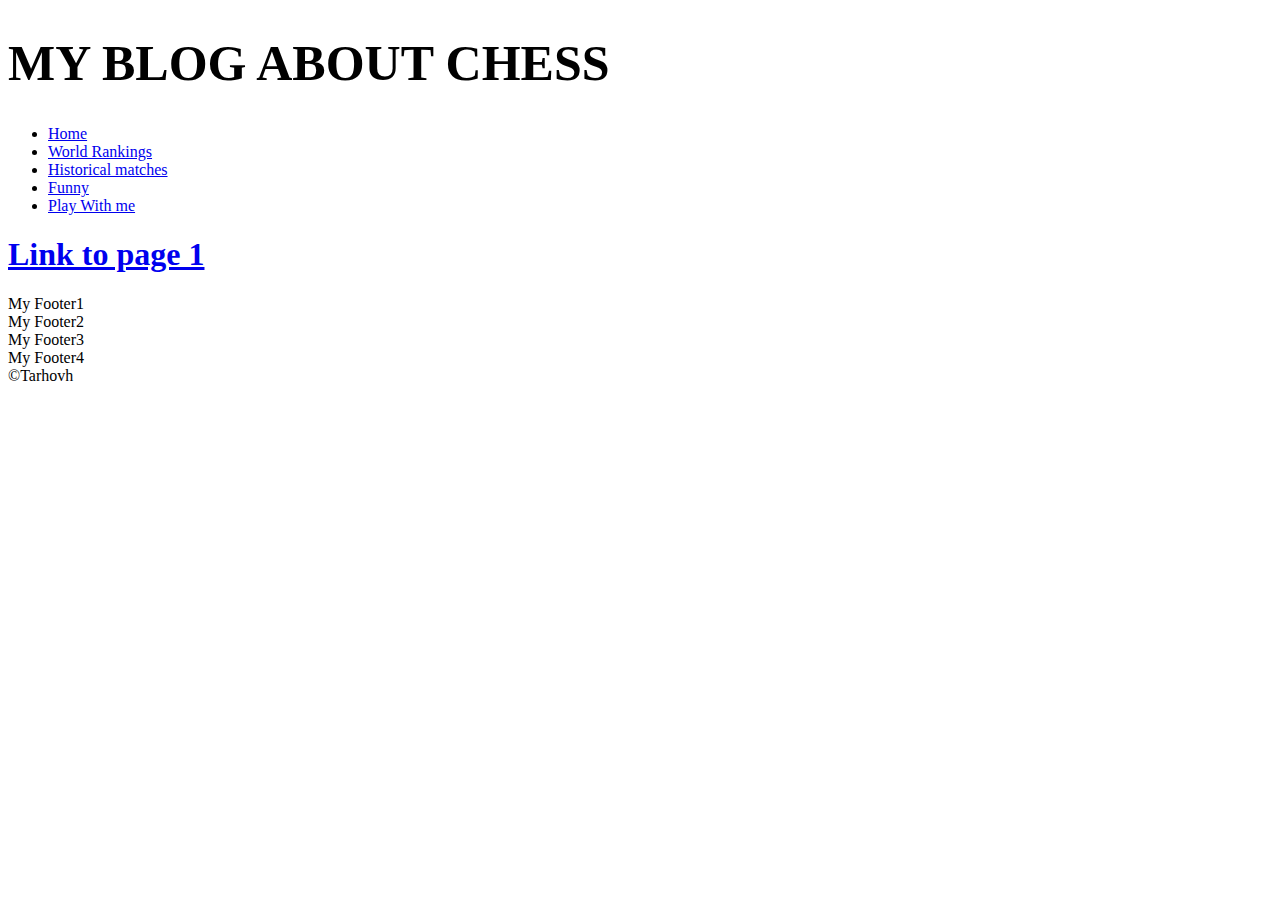
==== index.html @ 9c32e4f9 "index.html" ====
<!DOCTYPE html>
<html lang="en">
<head>
    <meta charset="UTF-8">
    <meta http-equiv="X-UA-Compatible" content="IE=edge">
    <meta name="viewport" content="width=device-width, initial-scale=1.0">
    <title>My Hobby</title>
    <link rel="stylesheet" href="./styles/style.css">

</head>
<body>

    <!-- <div class="header">
        <h1>MY BLOG ABOUT CHESS</h1>
    </div> -->

    <div class="header-image">
        <div class="header-text">
          <h1 style="font-size:50px">MY BLOG ABOUT CHESS</h1>
        </div>
      </div>


    <ul class="navigation">
        <li><a href="#">Home</a></li>
        <li><a href="./pages/page1.html" target="_blank">World Rankings</a></li>
        <li><a href="#">Historical matches</a></li>
        <li><a href="#">Funny</a></li>
        <li><a href="#">Play With me</a></li>
    </ul>
   
    
   <h1><a href="./pages/page1.html" target="_blank">Link to page 1</a></h1>










    <div class="footer">
        <div id="footerCol1" class="footerItem">My Footer1</div>
        <div id="footerCol2" class="footerItem">My Footer2</div>
        <div id="footerCol3" class="footerItem">My Footer3</div>
        <div id="footerCol4" class="footerItem">My Footer4</div>

    </div>

    <div class="footer2">
    
        ©Tarhovh
    
    </div>

    <script src="./scripts/main.js"></script>
</body>
</html>
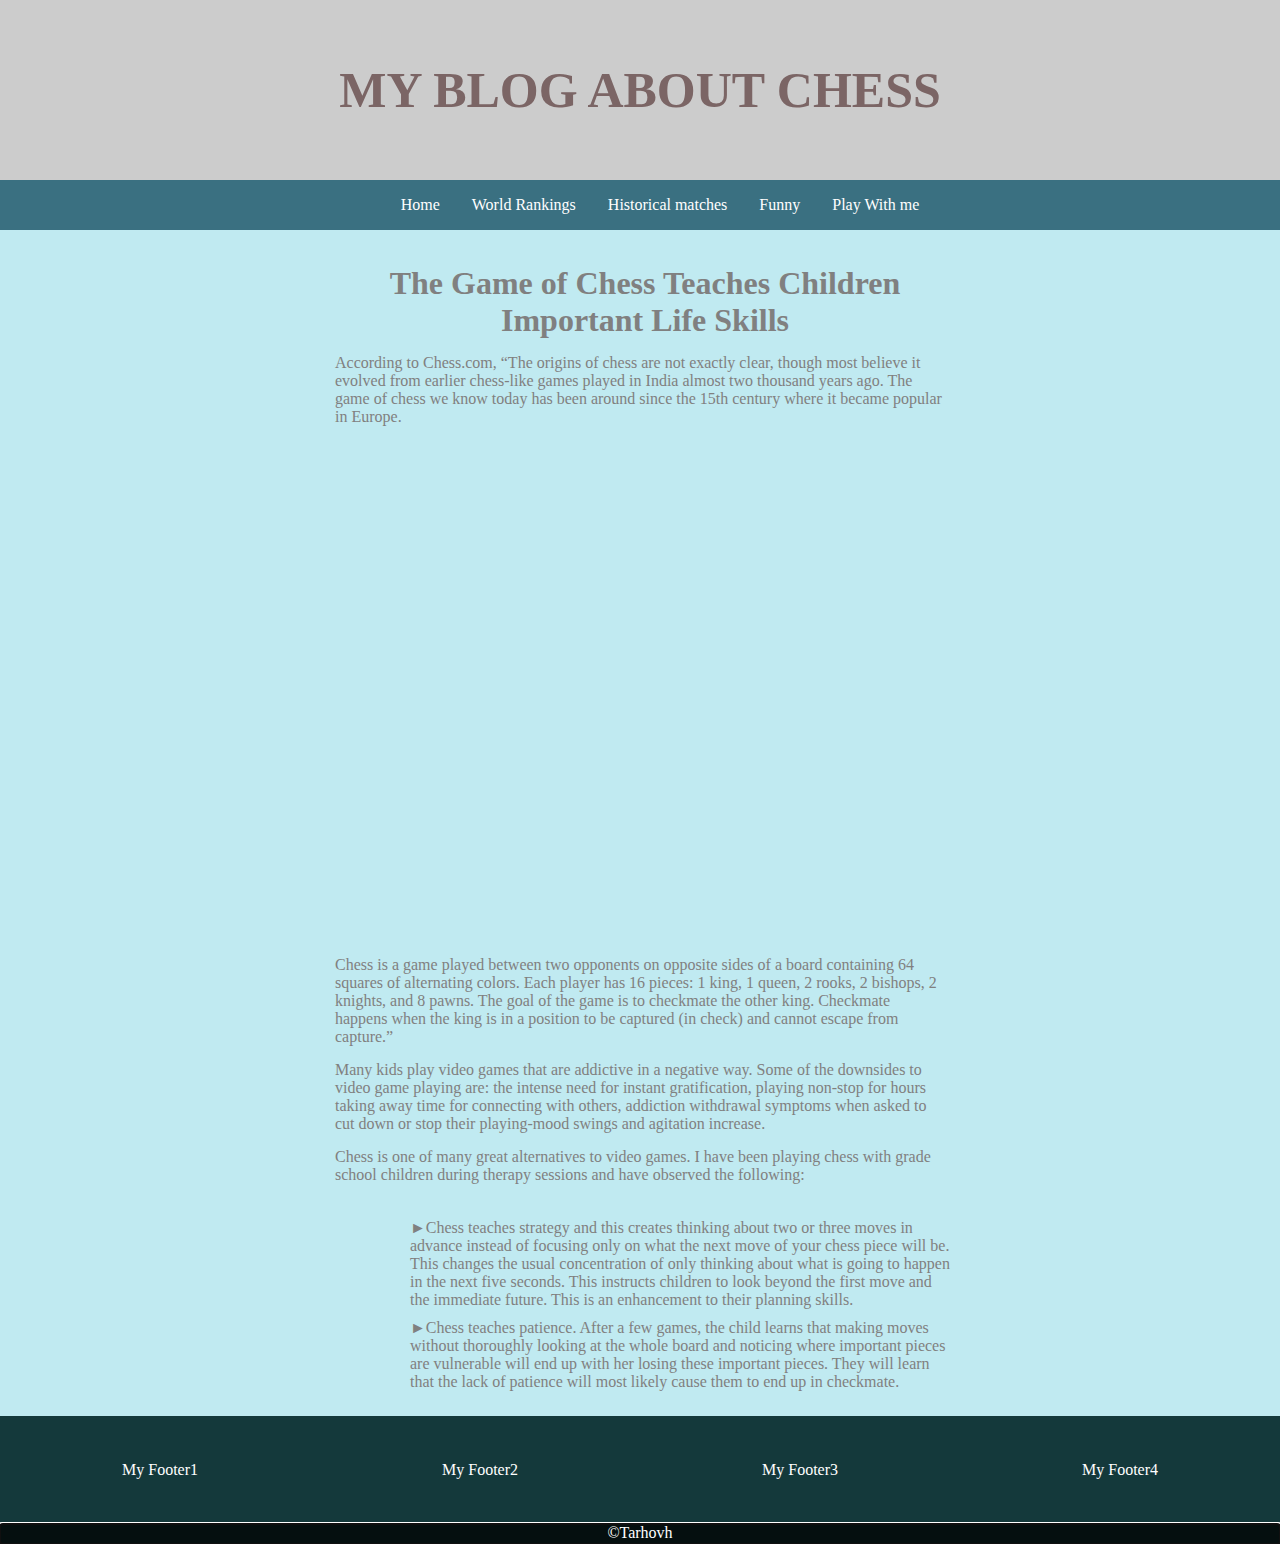
==== commit 935ec511: "changes in html and CSS" ====
--- a/index.html
+++ b/index.html
@@ -23,15 +23,55 @@
 
     <ul class="navigation">
         <li><a href="#">Home</a></li>
-        <li><a href="./pages/page1.html" target="_blank">World Rankings</a></li>
-        <li><a href="#">Historical matches</a></li>
-        <li><a href="#">Funny</a></li>
-        <li><a href="#">Play With me</a></li>
+        <li><a href="./pages/rankings.html" target="_blank">World Rankings</a></li>
+        <li><a href="./pages/history.html" target="_blank">Historical matches</a></li>
+        <li><a href="./pages/funny.html" target="_blank">Funny</a></li>
+        <li><a href="./pages/play.html" target="_blank">Play With me</a></li>
     </ul>
    
     
-   <h1><a href="./pages/page1.html" target="_blank">Link to page 1</a></h1>
+    <div class="articleContainer">
 
+        <div class="article">
+
+        <h1>The Game of Chess Teaches Children Important Life Skills</h1>
+
+        <p>According to Chess.com, “The origins of chess are not exactly clear, though most believe it evolved from earlier chess-like games played in India almost two thousand years ago. The game of chess we know today has been around since the 15th century where it became popular in Europe.</p>
+
+        <img src="./images/Chess_Game_of_Humanity_with_Artificial_Intelligence.png" alt="">
+
+        <p>Chess is a game played between two opponents on opposite sides of a board containing 64 squares of alternating colors. Each player has 16 pieces: 1 king, 1 queen, 2 rooks, 2 bishops, 2 knights, and 8 pawns. The goal of the game is to checkmate the other king. Checkmate happens when the king is in a position to be captured (in check) and cannot escape from capture.”
+
+        </p>
+
+        <p>Many kids play video games that are addictive in a negative way. Some of the downsides to video game playing are: the intense need for instant gratification, playing non-stop for hours taking away time for connecting with others, addiction withdrawal symptoms when asked to cut down or stop their playing-mood swings and agitation increase.
+
+        </p>
+
+        <p>Chess is one of many great alternatives to video games. I have been playing chess with grade school children during therapy sessions and have observed the following:
+
+        </p>
+
+        <p>
+            <ul>
+                <ol>►Chess teaches strategy and this creates thinking about two or three moves in advance instead of focusing only on what the next move of your chess piece will be. This changes the usual concentration of only thinking about what is going to happen in the next five seconds. This instructs children to look beyond the first move and the immediate future. This is an enhancement to their planning skills.
+                </ol>
+                <ol>
+                    ►Chess teaches patience. After a few games, the child learns that making moves without thoroughly looking at the whole board and noticing where important pieces are vulnerable will end up with her losing these important pieces. They will learn that the lack of patience will most likely cause them to end up in checkmate.
+
+                </ol>
+            </ul>
+        </p>
+
+
+
+
+
+
+
+
+            </div>
+            </div>
 
 
 
--- a/styles/style.css
+++ b/styles/style.css
@@ -0,0 +1,219 @@
+* {
+    margin: 0;
+}
+
+/* Header start */
+
+  .header-image {
+    background-image: url("../images/Chess-pieces-formation-42497-pixahive.jpg");
+    background-color: #cccccc;
+    height: 180px;
+    background-position: center;
+    position: relative;
+    opacity: 1;
+  }
+
+      .header-image2 {
+        background-image: url("../images/fideust_son.jpg");
+        background-color: #fff;
+        height: 150px;
+        background-position: center;
+        background-repeat: no-repeat;
+        position: relative;
+        opacity: 1;
+      }
+  
+  .header-text {
+    text-align: center;
+    text-shadow: black;
+    position: absolute;
+    top: 50%;
+    left: 50%;
+    transform: translate(-50%, -50%);
+    color: #7b6565;
+    opacity: 1;
+    
+  }
+
+      .header-text:hover {
+        color: #fff;
+      }
+
+/* Header end */
+
+/* Navigation start */
+.navigation {
+    position: sticky;
+    display: flex;
+    flex-flow: row wrap;
+    justify-content: center;
+    list-style: none;
+    margin: 0; 
+    background: rgb(58, 112, 129);
+  }
+
+    .navigation a {
+      text-decoration: none;
+      display: block;
+      padding: 1em;
+      color: white;
+    }
+    
+    .navigation a:hover {
+      background: #1565C0;
+    }
+
+.navigation2 {
+      
+    text-align: left;
+    text-shadow: black;
+    position: absolute;
+    top: 50%;
+    left: 25%;
+    color: #7b6565;
+    list-style: none;
+    display: flex;
+    flex-direction: row;
+
+    
+    }   
+
+/* Navigation end*/
+
+/* Table start*/
+
+.tableRating {
+  display: flex;
+  justify-content: center;
+}
+
+table, th, tr, td {
+  border: 1px solid black;
+  border-collapse: collapse;
+  margin: 10px;
+}
+
+    /* Rating table start*/
+    .fed {
+      display: flex;
+      width: 32px;
+      flex-direction: row;
+      align-items: center;
+    }
+
+      .fed > img {
+        margin: 5px;
+      }
+
+        .fed > img:hover {
+          transform: rotateY(360deg);
+          transition:  transform 1s;         
+        }
+
+        .fed > div:hover {
+        background-color: #969090;
+        transition: .6s;
+        color: #fff
+        }
+
+      
+
+      /* Rating table end*/
+
+    /* Article style Start */
+
+  .articleContainer {
+    display: flex;
+    justify-content: center;
+    background-color: rgb(192, 234, 241);
+  }
+
+  .article {
+    /* font-size: 16px; */
+    color: gray;
+    max-width: 40em;
+    margin-top: 20px;
+    display: flex;
+    flex-wrap: wrap;
+    justify-content: space-between;
+    background-color: fff;
+  }
+
+  .article > h1, h2 {
+    margin: 15px 15px 10px 25px;
+    justify-content: center;
+    text-align: center;
+  }
+
+  .article > p, p {
+    margin: 5px 15px 10px 15px;
+  }
+
+  .article > ul > ol {
+    margin: 10px;
+    
+  }
+
+  .article > p:hover {
+    background-color: rgb(147, 199, 218);
+  }
+
+.article > img {
+
+  margin: 5px 5px 10px 5px;
+  height: 500px;
+}
+
+
+/* My Footer style */
+
+.wrapper > * {
+    flex: 1 100%;
+  }
+
+.footer {
+  left: 0;
+  bottom: 0;
+  width: 100%;
+  background-color: rgb(20, 57, 59);
+  color: white;
+  
+  display: flex;
+  height: 12vh;
+  flex-flow: row wrap;
+  justify-content: space-around;
+}
+
+.footerItem {
+    margin: auto;
+}
+
+.footer2 {
+    left: 0;
+    bottom: 0;
+    width: 100%;
+    background-color: rgb(5, 15, 15);
+    color: white;
+
+    display: flex;
+    height: 20px;
+    flex-flow: row wrap;
+    justify-content: space-around;
+
+    /* margin: auto; */
+    outline: -webkit-focus-ring-color auto 1px;
+}
+
+/* Footer end */
+
+/* @Media */
+
+@media all and (max-width: 600px) and (max-height: 800px) {
+        .footer { 
+
+            flex-direction: column;
+            height: 200px;
+        
+        }
+
+        }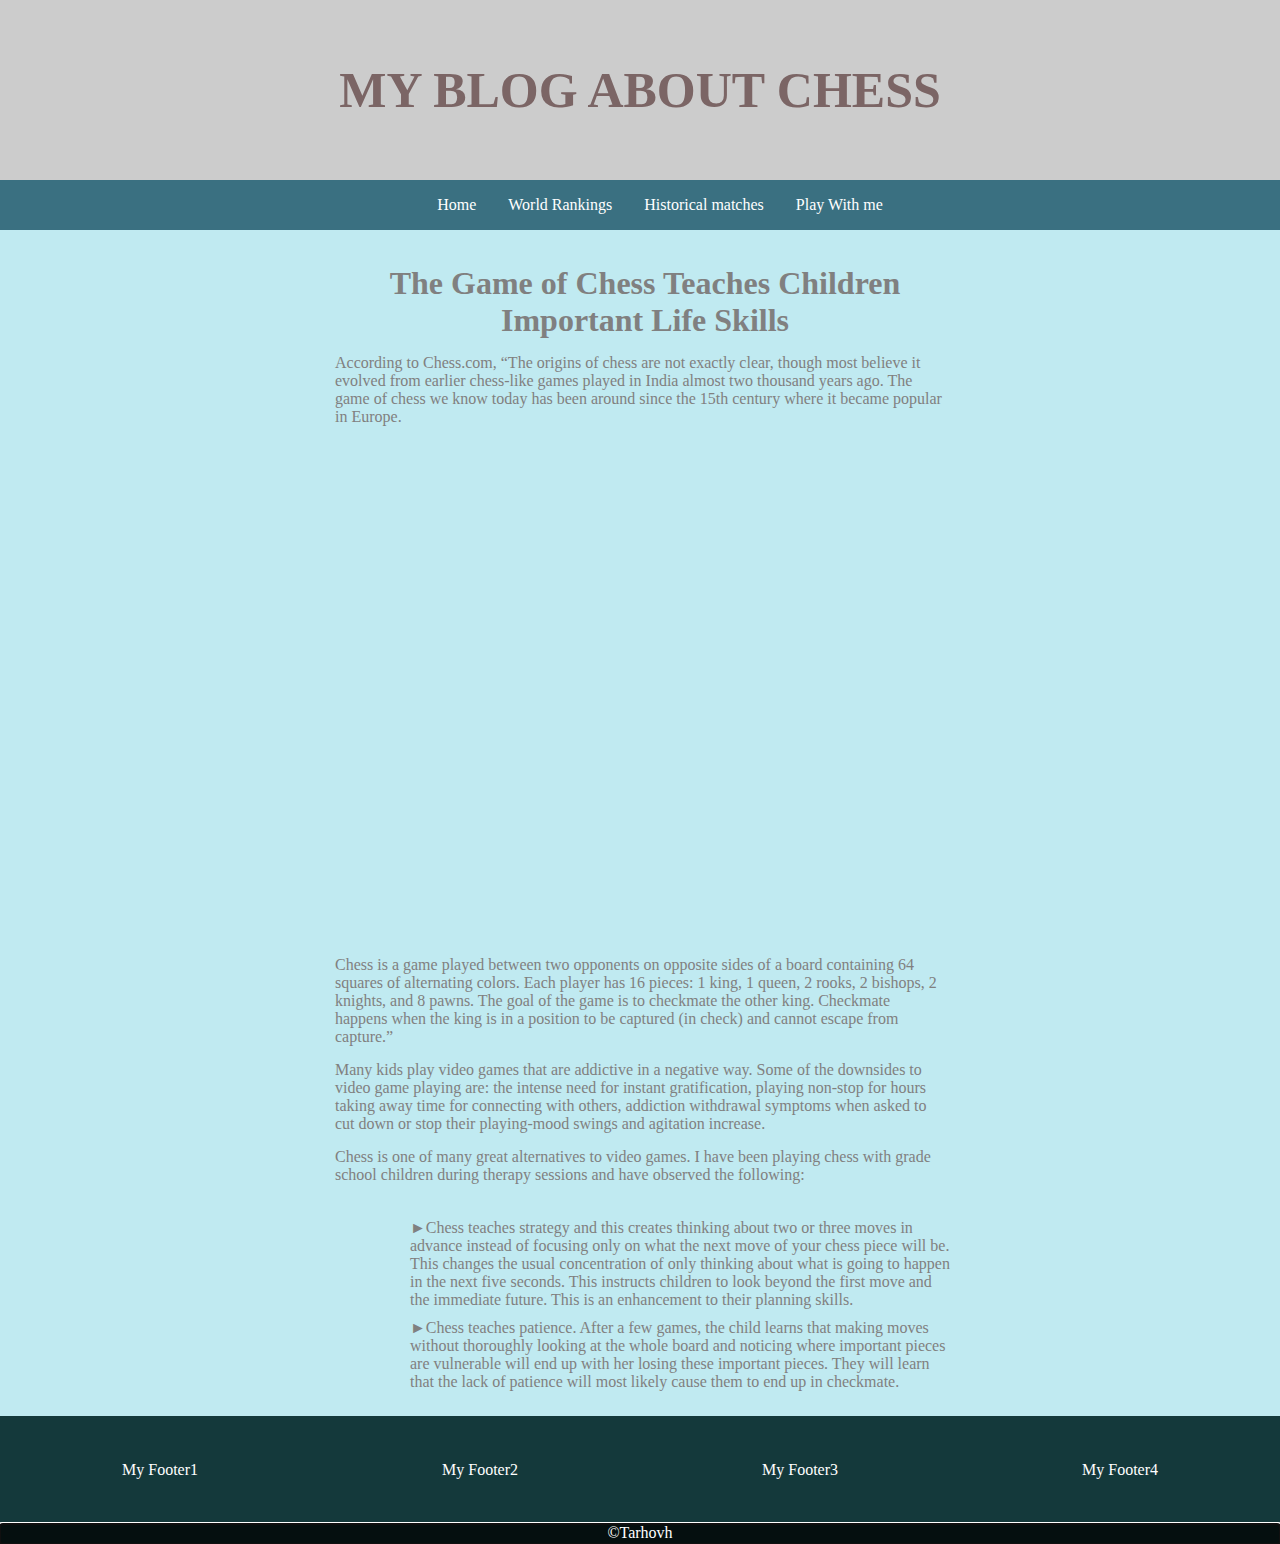
==== commit 4fd1268a: "changes in html and css" ====
--- a/index.html
+++ b/index.html
@@ -10,10 +10,6 @@
 </head>
 <body>
 
-    <!-- <div class="header">
-        <h1>MY BLOG ABOUT CHESS</h1>
-    </div> -->
-
     <div class="header-image">
         <div class="header-text">
           <h1 style="font-size:50px">MY BLOG ABOUT CHESS</h1>
@@ -25,7 +21,6 @@
         <li><a href="#">Home</a></li>
         <li><a href="./pages/rankings.html" target="_blank">World Rankings</a></li>
         <li><a href="./pages/history.html" target="_blank">Historical matches</a></li>
-        <li><a href="./pages/funny.html" target="_blank">Funny</a></li>
         <li><a href="./pages/play.html" target="_blank">Play With me</a></li>
     </ul>
    
@@ -95,6 +90,5 @@
     
     </div>
 
-    <script src="./scripts/main.js"></script>
 </body>
 </html>--- a/styles/style.css
+++ b/styles/style.css
@@ -74,8 +74,6 @@
     list-style: none;
     display: flex;
     flex-direction: row;
-
-    
     }   
 
 /* Navigation end*/
@@ -84,29 +82,41 @@
 
 .tableRating {
   display: flex;
-  justify-content: center;
+  justify-content: space-around;
+  background-color: antiquewhite;
+}
+
+.widget {
+  align-self: flex-start;
+  margin-top: 50px;
 }
 
 table, th, tr, td {
-  border: 1px solid black;
+  align-self: center;
+  border: 1.5px solid black;
   border-collapse: collapse;
-  margin: 10px;
+  margin: 25px 0px 25px 0px;
+  text-align: center;
+  font-size: 18px;
+  background-color: #9b9696;
 }
 
     /* Rating table start*/
+
     .fed {
       display: flex;
-      width: 32px;
       flex-direction: row;
       align-items: center;
     }
 
       .fed > img {
+        width: 50px;
+        height: 50px;
         margin: 5px;
       }
 
         .fed > img:hover {
-          transform: rotateY(360deg);
+          transform:  scale(2);
           transition:  transform 1s;         
         }
 
@@ -116,8 +126,6 @@
         color: #fff
         }
 
-      
-
       /* Rating table end*/
 
     /* Article style Start */
@@ -139,30 +147,29 @@
     background-color: fff;
   }
 
-  .article > h1, h2 {
-    margin: 15px 15px 10px 25px;
-    justify-content: center;
-    text-align: center;
-  }
-
-  .article > p, p {
-    margin: 5px 15px 10px 15px;
-  }
-
-  .article > ul > ol {
-    margin: 10px;
-    
-  }
-
-  .article > p:hover {
-    background-color: rgb(147, 199, 218);
-  }
-
-.article > img {
-
-  margin: 5px 5px 10px 5px;
-  height: 500px;
-}
+    .article > h1, h2 {
+      margin: 15px 15px 10px 25px;
+      justify-content: center;
+      text-align: center;
+    }
+
+    .article > p, p {
+      margin: 5px 15px 10px 15px;
+    }
+
+      .article > p:hover {
+        background-color: rgb(147, 199, 218);
+      }
+
+    .article > ul > ol {
+      margin: 10px;
+    }
+
+  .article > img {
+    margin: 5px 5px 10px 5px;
+    height: 500px;
+    align-self: center;
+  }
 
 
 /* My Footer style */
@@ -216,4 +223,6 @@
         
         }
 
+        
+
         }